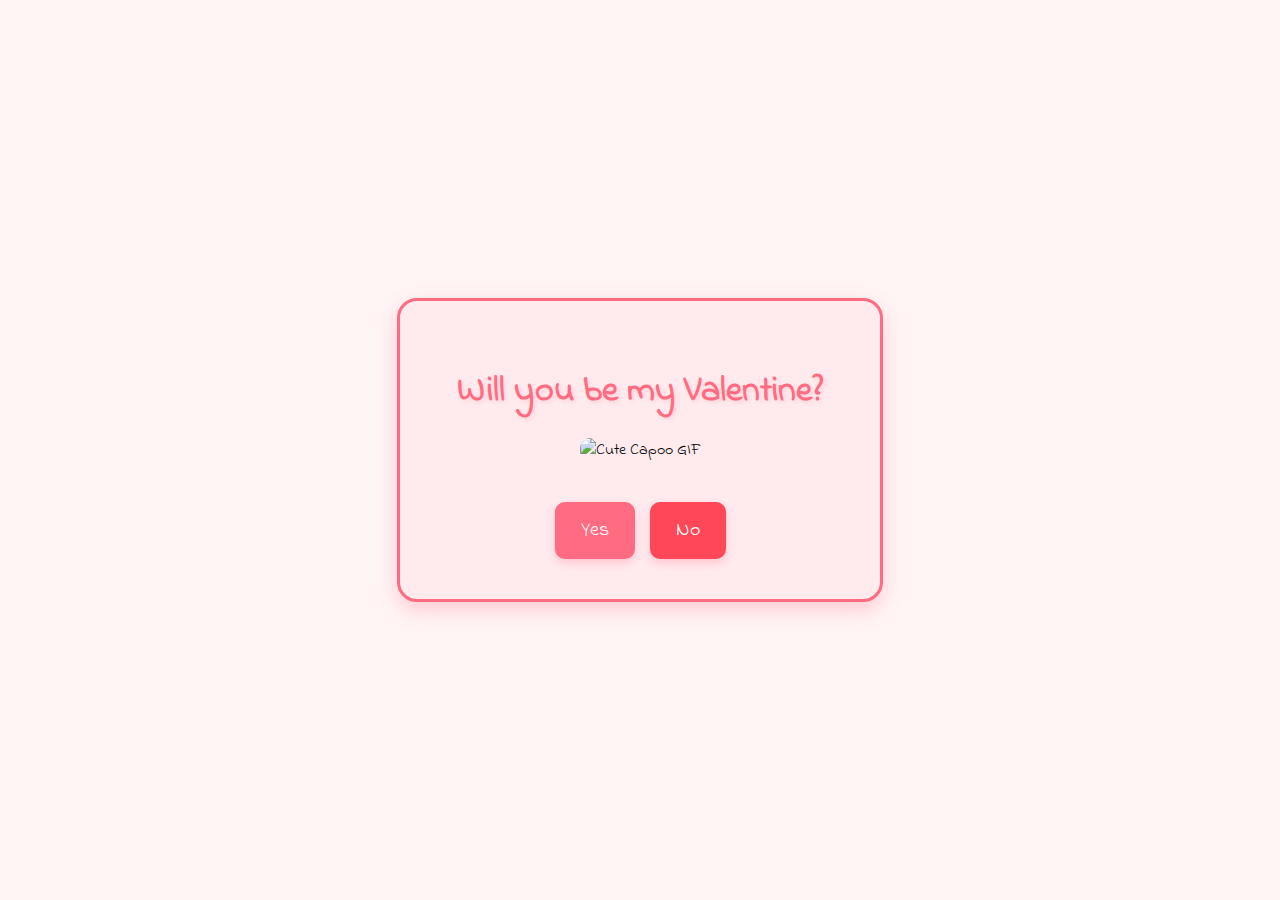
==== index.html @ 61c98508 "first commit" ====
<!DOCTYPE html>
<html lang="en">
<head>
    <link rel="stylesheet" href="styles.css">
    <link href="https://fonts.googleapis.com/css2?family=Indie+Flower&display=swap" rel="stylesheet">
    <title>Will you be my Valentine?</title>
</head>
<body>
    <div class="container">
        <h1 class="header_text">Will you be my Valentine?</h1>
        <div class="gif_container">
            <img src="https://media.tenor.com/efbi1EpFlVUAAAAi/bugcat-capoo.gif" alt="Cute Capoo GIF">
        </div>
        <div class="buttons">
            <button class="btn" id="yesButton" onclick="nextPage()">Yes</button>
            <button class="btn" id="noButton" onmouseover="moveButton()">No</button>
        </div>
    </div>

    <script src="script.js"></script> 
</body>
</html>
---- styles.css ----
body {
    margin: 0;
    padding: 0;
    display: flex;
    justify-content: center;
    align-items: center;
    height: 100vh;
    background-color: #fff5f5;
    font-family: 'Indie Flower', cursive;
    overflow: hidden;
}

.container {
    text-align: center;
    background-color: #ffebee;
    padding: 40px;
    border-radius: 20px;
    border: 3px solid #ff6b81;
    box-shadow: 0 8px 20px rgba(255, 107, 129, 0.3);
    max-width: 400px;
    width: 90%;
}

.header_text {
    font-size: 36px;
    color: #ff6b81;
    margin-bottom: 20px;
    text-shadow: 2px 2px 4px rgba(255, 107, 129, 0.2);
}

.gif_container img {
    max-width: 100%;
    height: auto;
    border-radius: 10px;
    margin-bottom: 20px;
}

.buttons {
    margin-top: 20px;
    display: flex;
    justify-content: center;
    gap: 15px;
}

.btn {
    padding: 12px 24px;
    font-size: 20px;
    border: 2px solid #ff6b81;
    border-radius: 10px;
    cursor: pointer;
    transition: all 0.3s ease;
    background-color: #ff6b81;
    color: white;
    font-family: 'Indie Flower', cursive;
    box-shadow: 0 4px 10px rgba(255, 107, 129, 0.3);
}

.btn:hover {
    background-color: white;
    color: #ff6b81;
    transform: translateY(-2px);
    box-shadow: 0 6px 15px rgba(255, 107, 129, 0.4);
}

#noButton {
    background-color: #ff4757;
    border-color: #ff4757;
    position: relative;
}

#noButton:hover {
    background-color: white;
    color: #ff4757;
}

@keyframes wiggle {
    0% { transform: rotate(0deg); }
    25% { transform: rotate(-5deg); }
    50% { transform: rotate(5deg); }
    75% { transform: rotate(-5deg); }
    100% { transform: rotate(0deg); }
}

.wiggle {
    animation: wiggle 0.5s ease-in-out;
}

@keyframes heartFade {
    0% { opacity: 1; transform: scale(1); }
    100% { opacity: 0; transform: scale(1.5); }
}

.heart {
    position: fixed;
    font-size: 2rem;
    color: red;
    pointer-events: none;
    animation: heartFloat 1s ease-out forwards;
}

@keyframes heartFloat {
    0% {
        transform: translateY(0) scale(1);
        opacity: 1;
    }
    100% {
        transform: translateY(-100px) scale(1.5);
        opacity: 0;
    }
}
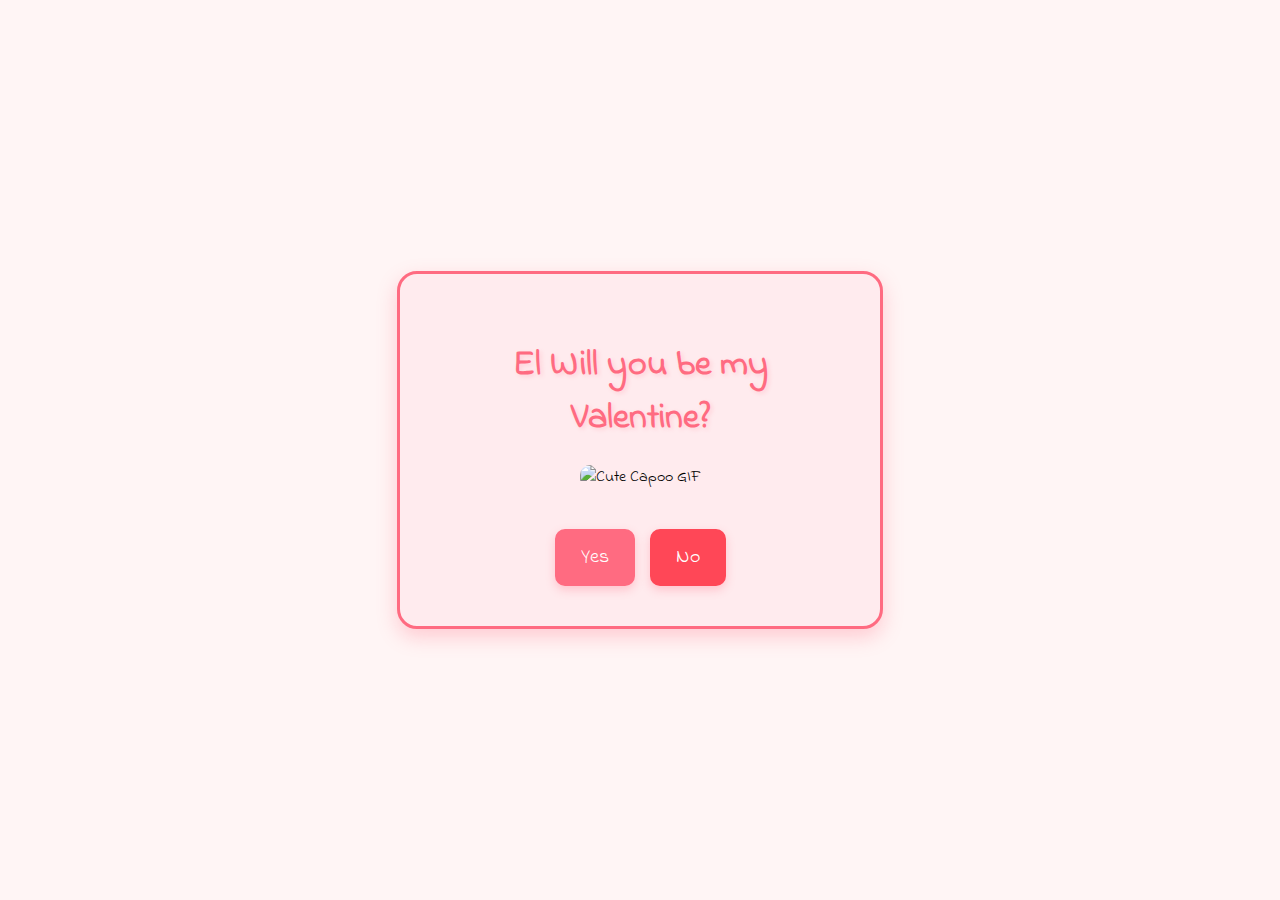
==== commit 4bc37d1f: "Update index.html" ====
--- a/index.html
+++ b/index.html
@@ -3,11 +3,11 @@
 <head>
     <link rel="stylesheet" href="styles.css">
     <link href="https://fonts.googleapis.com/css2?family=Indie+Flower&display=swap" rel="stylesheet">
-    <title>Will you be my Valentine?</title>
+    <title>El Will you be my Valentine?</title>
 </head>
 <body>
     <div class="container">
-        <h1 class="header_text">Will you be my Valentine?</h1>
+        <h1 class="header_text">El Will you be my Valentine?</h1>
         <div class="gif_container">
             <img src="https://media.tenor.com/efbi1EpFlVUAAAAi/bugcat-capoo.gif" alt="Cute Capoo GIF">
         </div>
@@ -19,4 +19,4 @@
 
     <script src="script.js"></script> 
 </body>
-</html>+</html>
